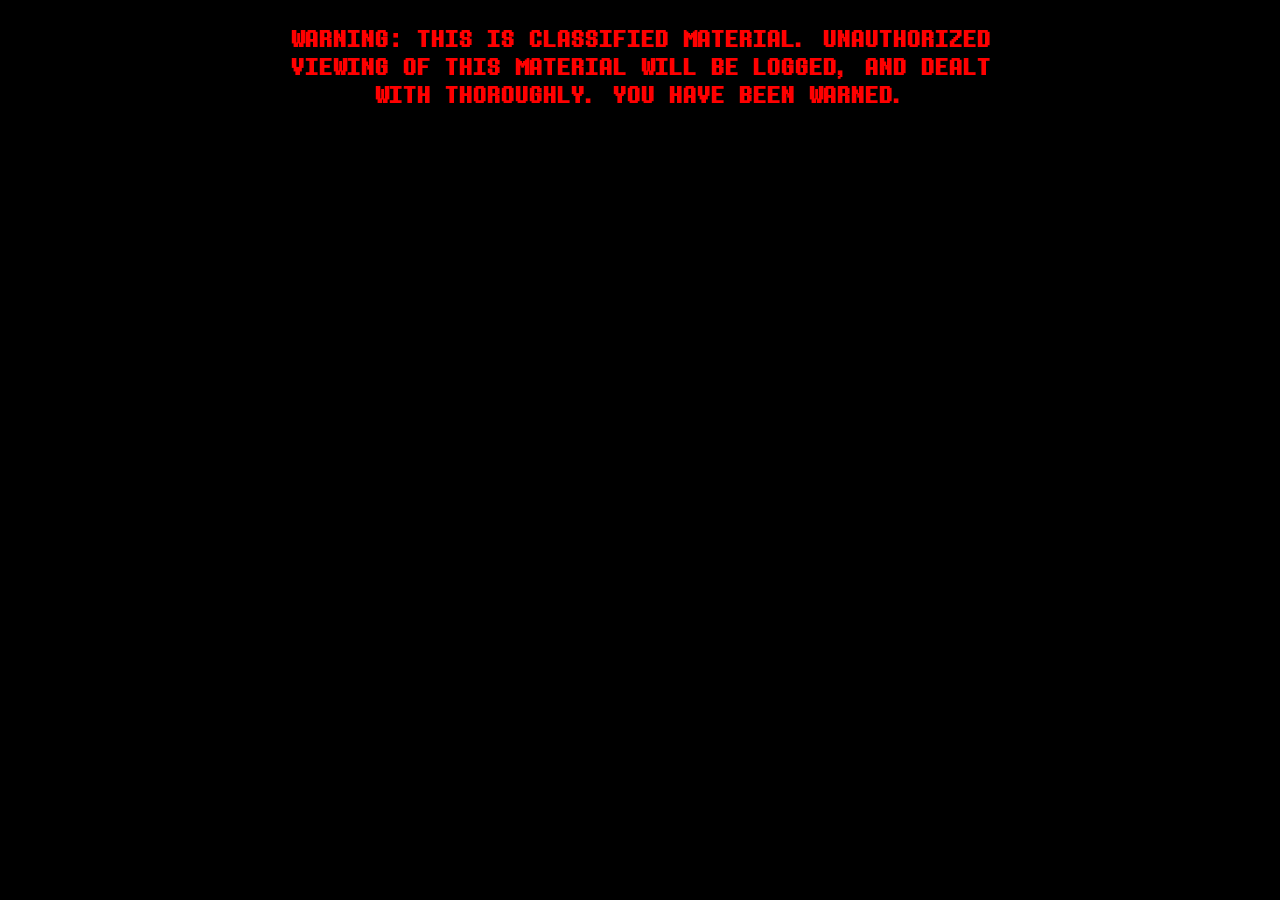
==== real_index.html @ c492083e "test" ====
<!DOCTYPE html>
<html lang="en">
<head>
    <meta charset="UTF-8">
    <meta name="viewport" content="width=device-width, initial-scale=1.0">
    <title>Project Files | The Artificial Humans Initiative</title>
    <link rel="stylesheet" href="project_data_stylesheet.css">
</head>
<body>
    <div class="sys_warning">
        <h1>WARNING: THIS IS CLASSIFIED MATERIAL. UNAUTHORIZED VIEWING OF THIS MATERIAL WILL BE LOGGED, AND DEALT WITH 
            THOROUGHLY. YOU HAVE BEEN WARNED.
        </h1>
    </div>
</body>
</html>

<!-- test -->
---- project_data_stylesheet.css ----
@font-face {
    font-family: 'system';
    src: url('fonts/DTM-Mono.otf') format('opentype');
}

body {
    background-color: black;
}

h1 {
    font-family: 'system', Helvetica, sans-serif, Arial;
    max-width: 50ch;
    text-align: center;
    font-size: 1.5rem;
}

.sys_warning {
    color: red;
    display: flex;
    justify-content: center;
}
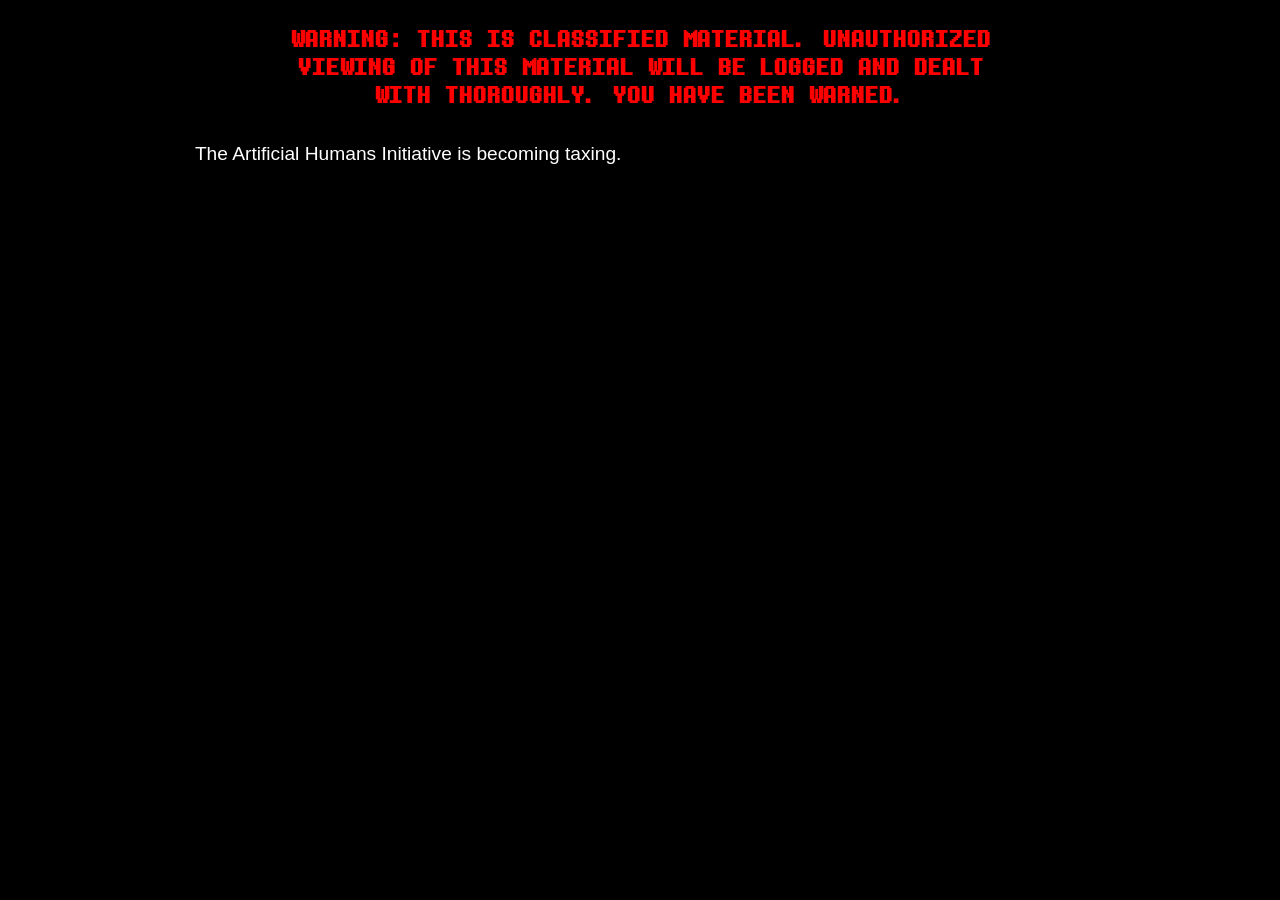
==== commit 812583f8: "ff" ====
--- a/real_index.html
+++ b/real_index.html
@@ -8,9 +8,14 @@
 </head>
 <body>
     <div class="sys_warning">
-        <h1>WARNING: THIS IS CLASSIFIED MATERIAL. UNAUTHORIZED VIEWING OF THIS MATERIAL WILL BE LOGGED, AND DEALT WITH 
+        <h1>WARNING: THIS IS CLASSIFIED MATERIAL. UNAUTHORIZED VIEWING OF THIS MATERIAL WILL BE LOGGED AND DEALT WITH 
             THOROUGHLY. YOU HAVE BEEN WARNED.
         </h1>
+    </div>
+    <div class="fade-in1">
+        <p>
+            The Artificial Humans Initiative is becoming taxing.
+        </p>
     </div>
 </body>
 </html>
--- a/project_data_stylesheet.css
+++ b/project_data_stylesheet.css
@@ -1,6 +1,11 @@
+@font-face {
+    font-family: 'system_mono';
+    src: url('fonts/DTM-Mono.otf') format('opentype');
+}
+
 @font-face {
     font-family: 'system';
-    src: url('fonts/DTM-Mono.otf') format('opentype');
+    src: url('fonts/8bitoperator_jve.ttf') format('truetype');
 }
 
 body {
@@ -8,14 +13,66 @@
 }
 
 h1 {
-    font-family: 'system', Helvetica, sans-serif, Arial;
+    font-family: 'system_mono', Helvetica, sans-serif, Arial;
     max-width: 50ch;
     text-align: center;
     font-size: 1.5rem;
+}
+
+p {
+    font-family: 'system', Helvetica, sans-serif, Arial;
+    max-width: 75ch;
+    text-align: center;
+    font-size: 1.2rem;
+    color: white;
 }
 
 .sys_warning {
     color: red;
     display: flex;
     justify-content: center;
+}
+
+.sys_password {
+    font-family: 'system', Helvetica, sans-serif, Arial;
+    padding: 10px;
+    display: flex;
+    justify-content: center;
+}
+
+.sys_error {
+    display: flex;
+    justify-content: center;
+}
+
+#error {
+    color: red;
+    display: none;
+    margin-top: 15px;
+    font-family: 'system', Helvetica, sans-serif, Arial;
+}
+
+input {
+    padding: 10px 16px;
+    font-size: 16px;
+    margin-left: 5px;
+    font-family: 'system', Helvetica, sans-serif, Arial;
+}
+
+button {
+    padding: 10px 16px;
+    font-size: 16px;
+    margin-left: 5px;
+}
+
+@keyframes fadeIn {
+    0% { opacity: 0; }
+    100% { opacity: 1; }
+}
+
+.fade-in1 {
+    animation-name: fadeIn;
+    animation-duration: 1s; 
+    animation-fill-mode: forwards;
+    opacity: 0;
 }
